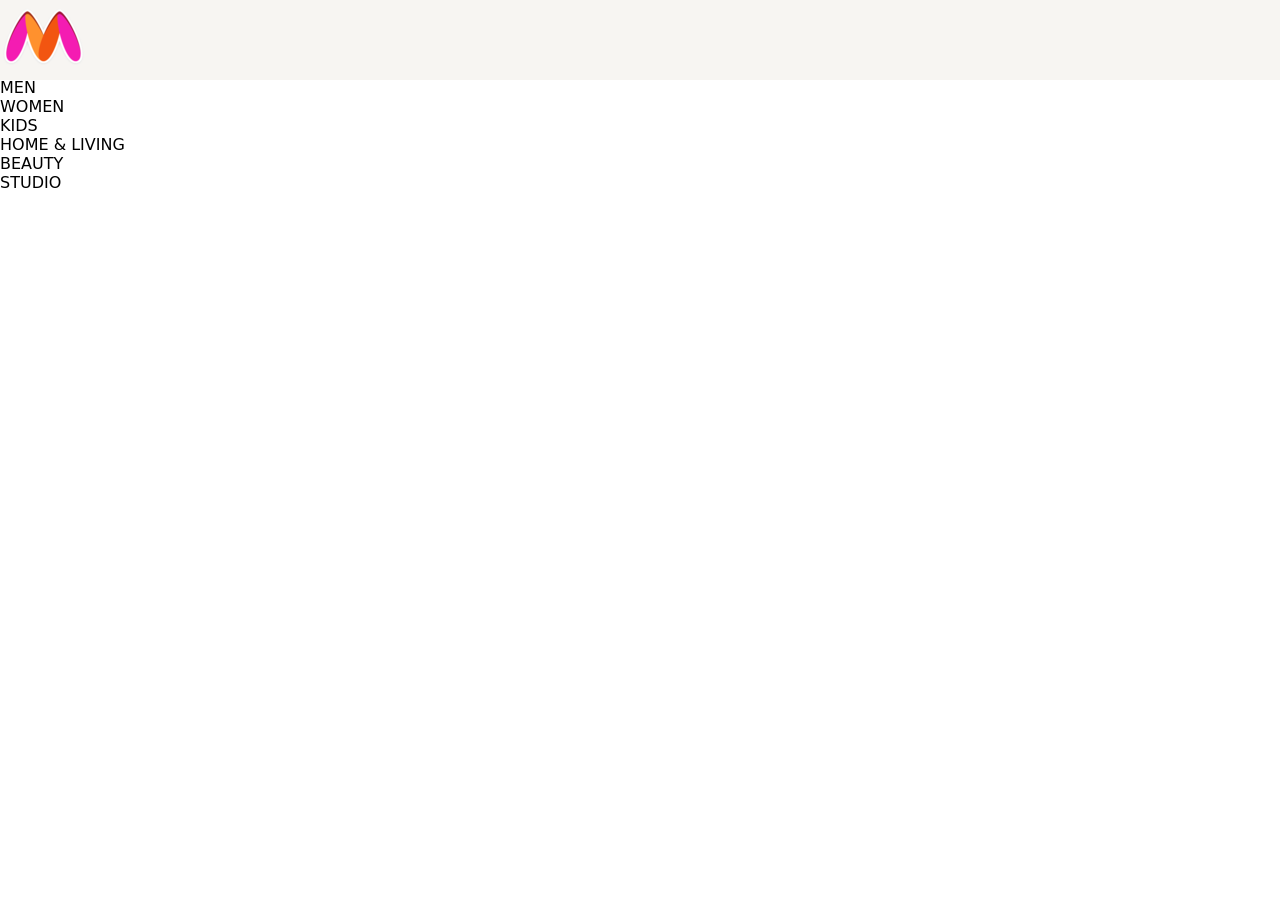
==== index.html @ e7026cab "new change" ====
<!DOCTYPE html>
<html lang="en">
<head>
    <meta charset="UTF-8">
    <meta name="viewport" content="width=device-width, initial-scale=1.0">
    <title>Document</title>
    <link rel="stylesheet" href="index.css">
    <link rel="stylesheet" href="https://cdnjs.cloudflare.com/ajax/libs/font-awesome/6.7.2/css/all.min.css"
     integrity="sha512-Evv84Mr4kqVGRNSgIGL/F/aIDqQb7xQ2vcrdIwxfjThSH8CSR7PBEakCr51Ck+w+/U6swU2Im1vVX0SVk9ABhg==" 
    crossorigin="anonymous" referrerpolicy="no-referrer" />
</head>
<body>
    <header>
       <div class="logo">
        <img src="myntra-brand-logooooo.png">
        <div class="men">MEN</div>
        <div class="women">WOMEN</div>
        <div class="kids">KIDS</div>
        <div class="homeliving">HOME & LIVING</div>
        <div class="beauty">BEAUTY</div>
        <div class="studio">STUDIO</div>
       </div>
    </header>
    <main><div class="navbar"></div>
        <div class="category_heading"></div>
        <div class="category_items">  </div></main>
<footer>
    
</footer>
</body>
</html>
---- index.css ----
*{
    margin: 0;
    padding: 0;
    font-family: Assistant,system-ui, -apple-system, 
    BlinkMacSystemFont, 
    'Segoe UI', 
    Roboto, 
     'Helvetica', Arial, sans-serif;
}
header{
  
    
    background-color: #ffffff;
    height: 80px;
    background-color: rgb(247, 245, 242);
    display: flex;
}
.logo{
    height: 200px;
    width: 200px;
}
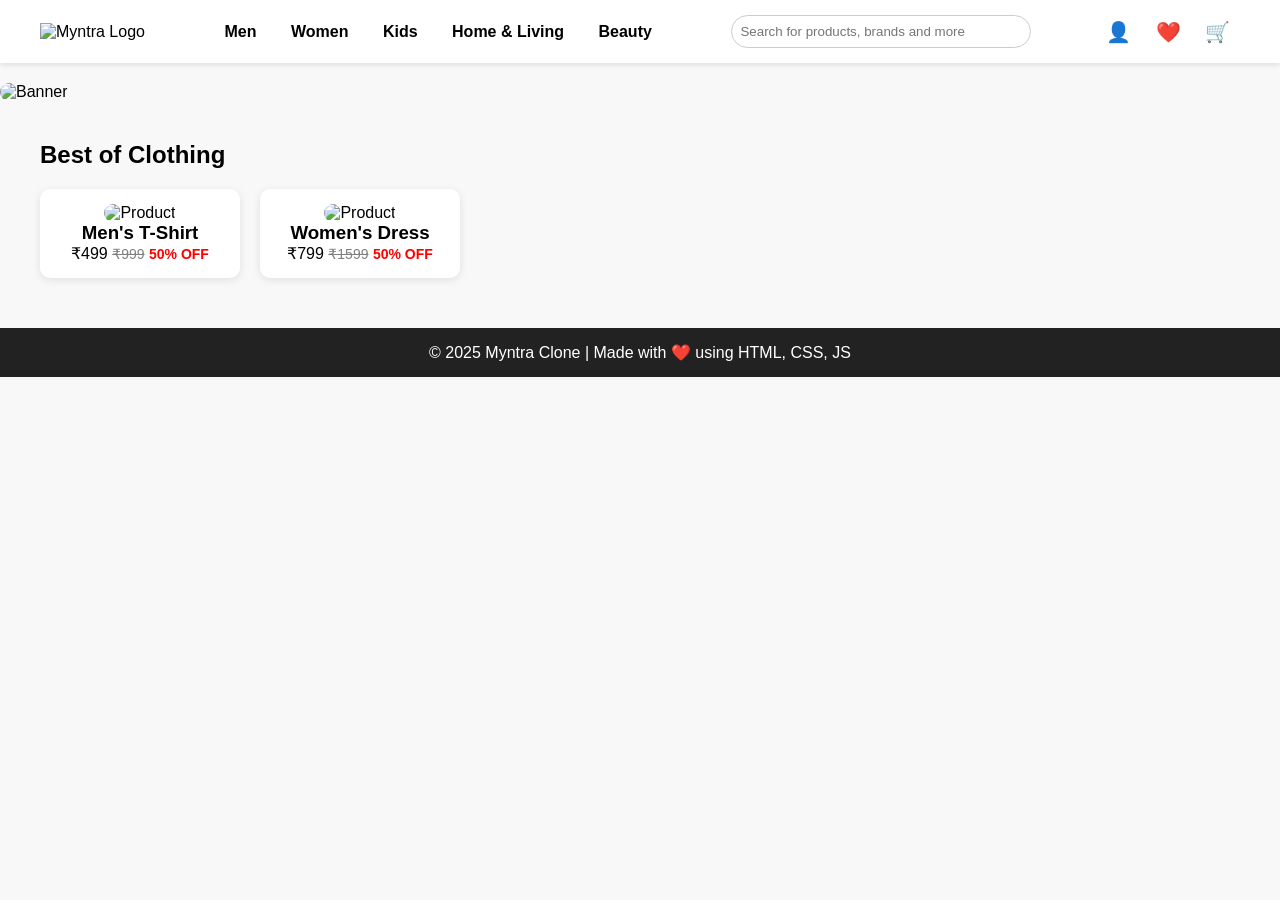
==== commit 9f11c121: "new commit" ====
--- a/index.html
+++ b/index.html
@@ -1,31 +1,62 @@
 <!DOCTYPE html>
 <html lang="en">
 <head>
-    <meta charset="UTF-8">
-    <meta name="viewport" content="width=device-width, initial-scale=1.0">
-    <title>Document</title>
-    <link rel="stylesheet" href="index.css">
-    <link rel="stylesheet" href="https://cdnjs.cloudflare.com/ajax/libs/font-awesome/6.7.2/css/all.min.css"
-     integrity="sha512-Evv84Mr4kqVGRNSgIGL/F/aIDqQb7xQ2vcrdIwxfjThSH8CSR7PBEakCr51Ck+w+/U6swU2Im1vVX0SVk9ABhg==" 
-    crossorigin="anonymous" referrerpolicy="no-referrer" />
+  <meta charset="UTF-8">
+  <meta name="viewport" content="width=device-width, initial-scale=1.0">
+  <title>Myntra Clone</title>
+  <link rel="stylesheet" href="style.css">
 </head>
 <body>
-    <header>
-       <div class="logo">
-        <img src="myntra-brand-logooooo.png">
-        <div class="men">MEN</div>
-        <div class="women">WOMEN</div>
-        <div class="kids">KIDS</div>
-        <div class="homeliving">HOME & LIVING</div>
-        <div class="beauty">BEAUTY</div>
-        <div class="studio">STUDIO</div>
-       </div>
-    </header>
-    <main><div class="navbar"></div>
-        <div class="category_heading"></div>
-        <div class="category_items">  </div></main>
-<footer>
-    
-</footer>
+
+  <!-- Navbar -->
+  <header class="navbar">
+    <div class="logo">
+      <img src="assets/logo.png" alt="Myntra Logo">
+    </div>
+    <nav class="menu">
+      <a href="#">Men</a>
+      <a href="#">Women</a>
+      <a href="#">Kids</a>
+      <a href="#">Home & Living</a>
+      <a href="#">Beauty</a>
+    </nav>
+    <div class="search">
+      <input type="text" placeholder="Search for products, brands and more">
+    </div>
+    <div class="icons">
+      <span>👤</span>
+      <span>❤️</span>
+      <span>🛒</span>
+    </div>
+  </header>
+
+  <!-- Banner -->
+  <section class="banner">
+    <img src="assets/banner.jpg" alt="Banner">
+  </section>
+
+  <!-- Products -->
+  <section class="products">
+    <h2>Best of Clothing</h2>
+    <div class="product-grid">
+      <div class="product-card">
+        <img src="assets/product1.jpg" alt="Product">
+        <h3>Men's T-Shirt</h3>
+        <p>₹499 <span class="old-price">₹999</span> <span class="discount">50% OFF</span></p>
+      </div>
+      <div class="product-card">
+        <img src="assets/product2.jpg" alt="Product">
+        <h3>Women's Dress</h3>
+        <p>₹799 <span class="old-price">₹1599</span> <span class="discount">50% OFF</span></p>
+      </div>
+    </div>
+  </section>
+
+  <!-- Footer -->
+  <footer>
+    <p>© 2025 Myntra Clone | Made with ❤️ using HTML, CSS, JS</p>
+  </footer>
+
+  <script src="script.js"></script>
 </body>
-</html>+</html>
--- a/style.css
+++ b/style.css
@@ -0,0 +1,99 @@
+* {
+  margin: 0;
+  padding: 0;
+  box-sizing: border-box;
+  font-family: Arial, sans-serif;
+}
+
+body {
+  background: #f8f8f8;
+}
+
+.navbar {
+  display: flex;
+  align-items: center;
+  justify-content: space-between;
+  padding: 15px 40px;
+  background: white;
+  box-shadow: 0 2px 5px rgba(0,0,0,0.1);
+}
+
+.navbar .logo img {
+  height: 40px;
+}
+
+.menu a {
+  margin: 0 15px;
+  text-decoration: none;
+  color: black;
+  font-weight: bold;
+}
+
+.search input {
+  padding: 8px;
+  width: 300px;
+  border: 1px solid #ccc;
+  border-radius: 20px;
+}
+
+.icons span {
+  margin: 0 10px;
+  font-size: 20px;
+  cursor: pointer;
+}
+
+.banner img {
+  width: 100%;
+  height: auto;
+  margin: 20px 0;
+  border-radius: 10px;
+}
+
+.products {
+  padding: 20px 40px;
+}
+
+.products h2 {
+  margin-bottom: 20px;
+}
+
+.product-grid {
+  display: flex;
+  gap: 20px;
+  flex-wrap: wrap;
+}
+
+.product-card {
+  background: white;
+  padding: 15px;
+  border-radius: 10px;
+  width: 200px;
+  box-shadow: 0 2px 8px rgba(0,0,0,0.1);
+  text-align: center;
+}
+
+.product-card img {
+  width: 100%;
+  border-radius: 10px;
+}
+
+.old-price {
+  text-decoration: line-through;
+  color: gray;
+  font-size: 14px;
+}
+
+.discount {
+  color: red;
+  font-weight: bold;
+  font-size: 14px;
+}
+
+footer {
+  text-align: center;
+  padding: 15px;
+  background: #222;
+  color: white;
+  margin-top: 30px;
+}
+
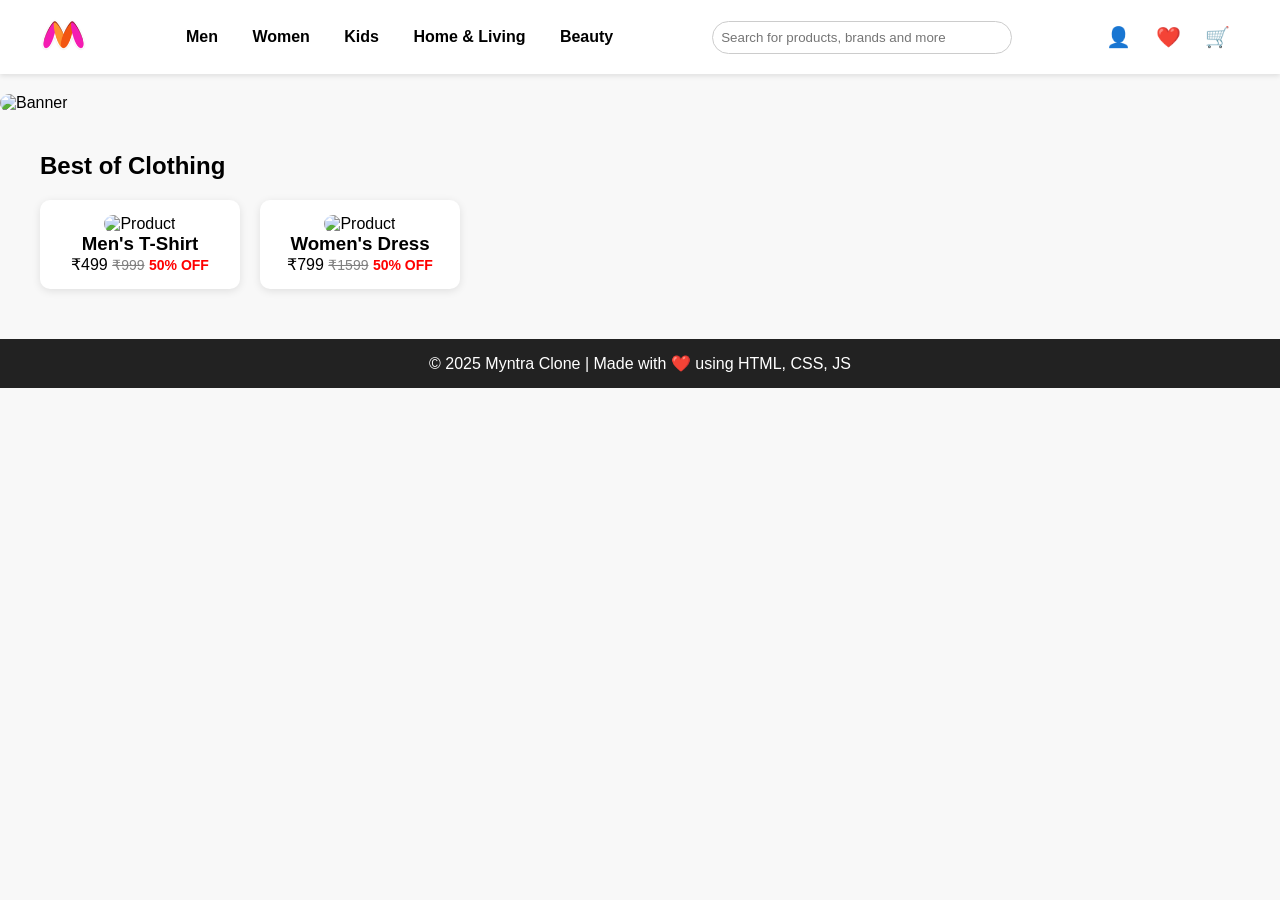
==== commit 75f94db6: "new commit" ====
--- a/index.html
+++ b/index.html
@@ -11,7 +11,7 @@
   <!-- Navbar -->
   <header class="navbar">
     <div class="logo">
-      <img src="assets/logo.png" alt="Myntra Logo">
+      <img src="myntra-brand-logooooo.png" alt="Myntra Logo">
     </div>
     <nav class="menu">
       <a href="#">Men</a>
